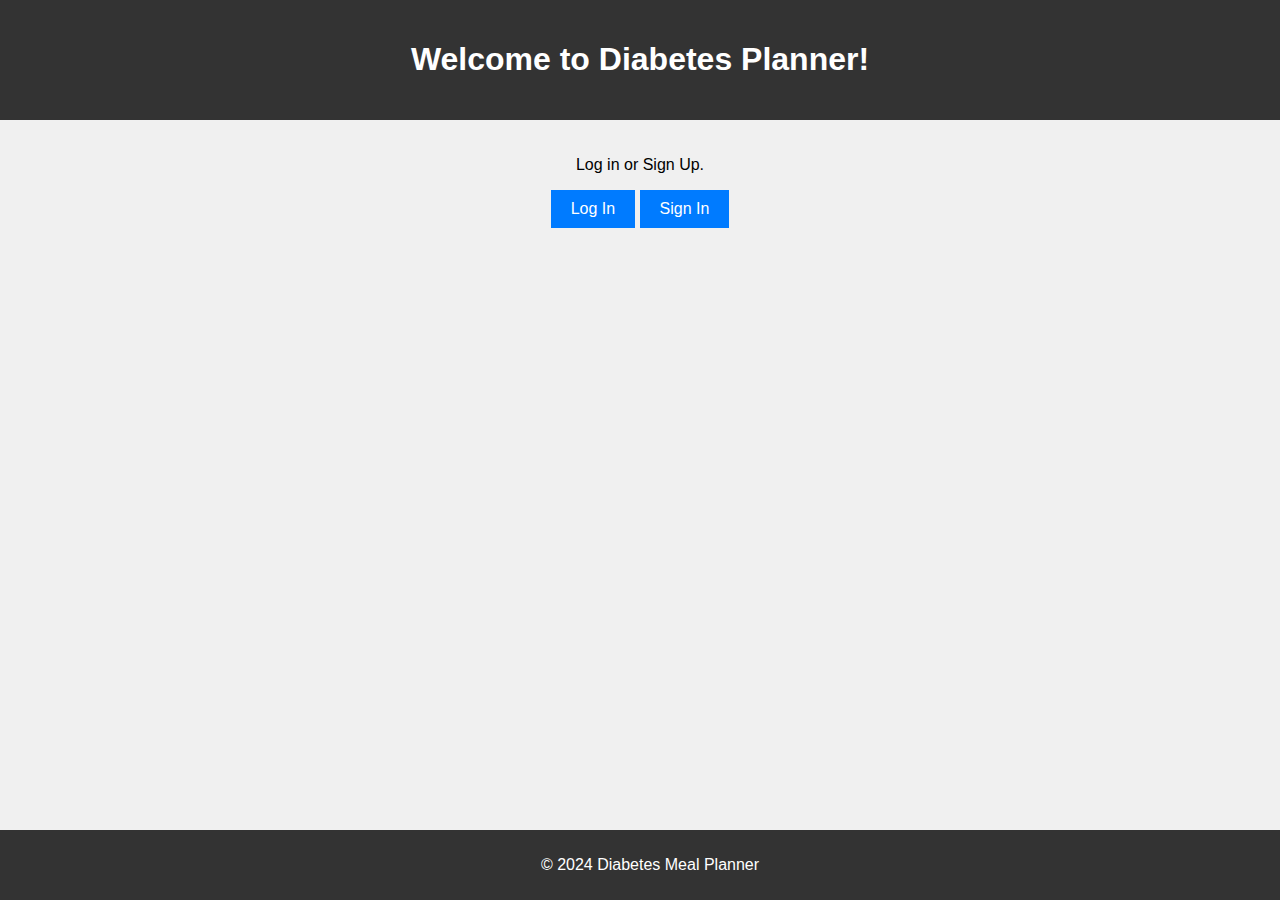
==== index.html @ 1a47b7a6 "Add files via upload" ====
<!DOCTYPE html>
<html lang="en">
<head>
  <meta charset="UTF-8">
  <meta name="viewport" content="width=device-width, initial-scale=1.0">
  <title>Basic Website</title>
  <link rel="stylesheet" href="style.css">
</head>
<body>

  <header>
    <h1>Welcome to Diabetes Planner!</h1>
  </header>

  <main>
    <section id="content">
      <p id="message">Log in or Sign Up.</p>
      <button id="logInBtn">Log In</button>
      <button id="signUpBtn">Sign In</button>
    </section>
  </main>

  <footer>
    <p>&copy; 2024 Diabetes Meal Planner</p>
  </footer>

  <script src="script.js"></script>
</body>
</html>
---- style.css ----
body {
    font-family: Arial, sans-serif;
    background-color: #f0f0f0;
    margin: 0;
    padding: 0;
  }
  
  header {
    background-color: #333;
    color: white;
    padding: 20px;
    text-align: center;
  }
  
  main {
    padding: 20px;
    text-align: center;
  }
  
  button {
    padding: 10px 20px;
    font-size: 16px;
    background-color: #007BFF;
    color: white;
    border: none;
    cursor: pointer;
  }
  
  button:hover {
    background-color: #0056b3;
  }
  
  footer {
    background-color: #333;
    color: white;
    text-align: center;
    padding: 10px;
    position: fixed;
    bottom: 0;
    width: 100%;
  }
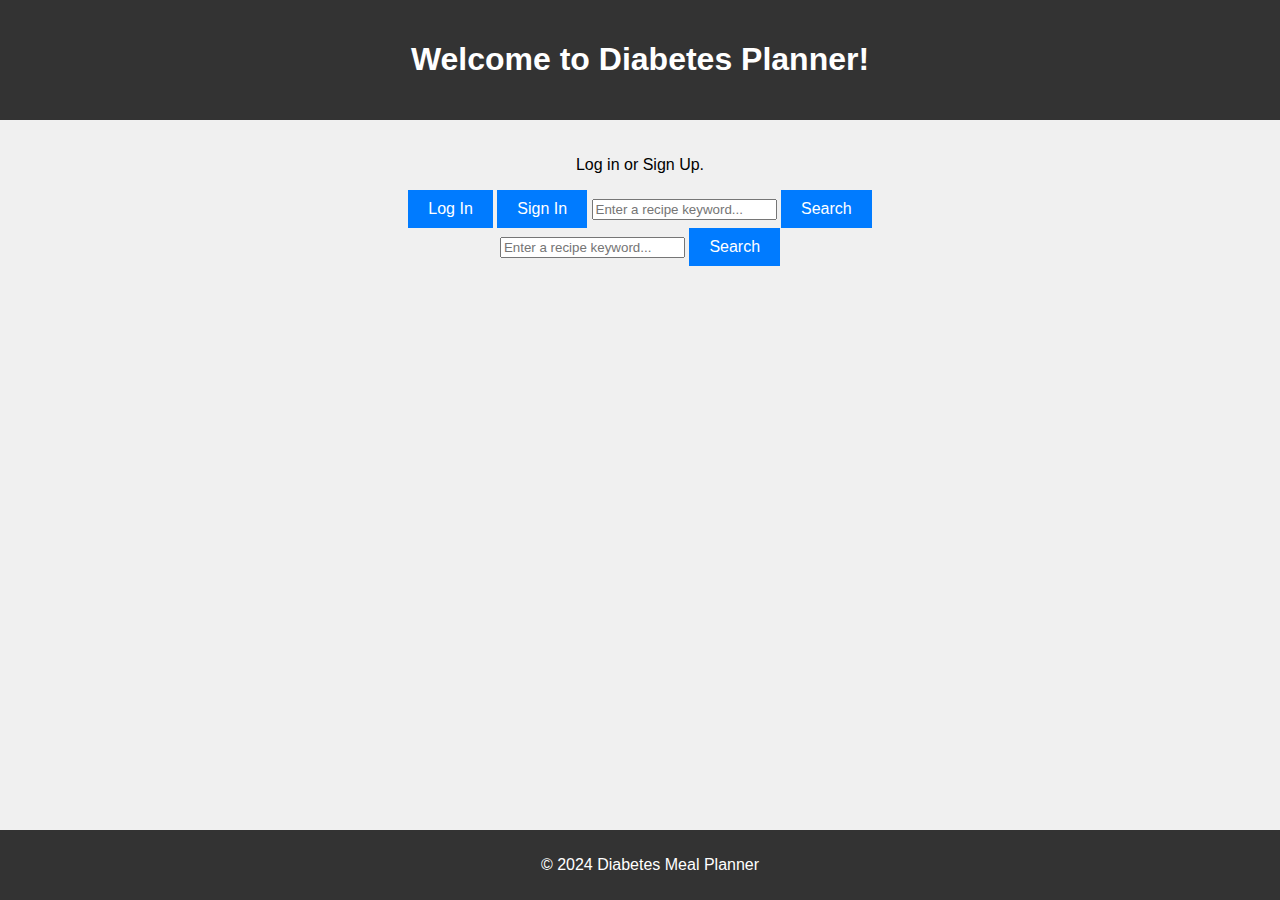
==== commit a985ac18: "Updated html and javascript files so that they fetch and recieve JSON data using API calls made to S" ====
--- a/index.html
+++ b/index.html
@@ -17,7 +17,15 @@
       <p id="message">Log in or Sign Up.</p>
       <button id="logInBtn">Log In</button>
       <button id="signUpBtn">Sign In</button>
+
+      <input type="text" id="searchInput" placeholder="Enter a recipe keyword...">
+      <button id="searchBtn">Search</button>
+      
+      <div id="results"></div>
     </section>
+
+    <input type="text" id="searchInput" placeholder="Enter a recipe keyword...">
+    <button id="searchBtn">Search</button>
   </main>
 
   <footer>
